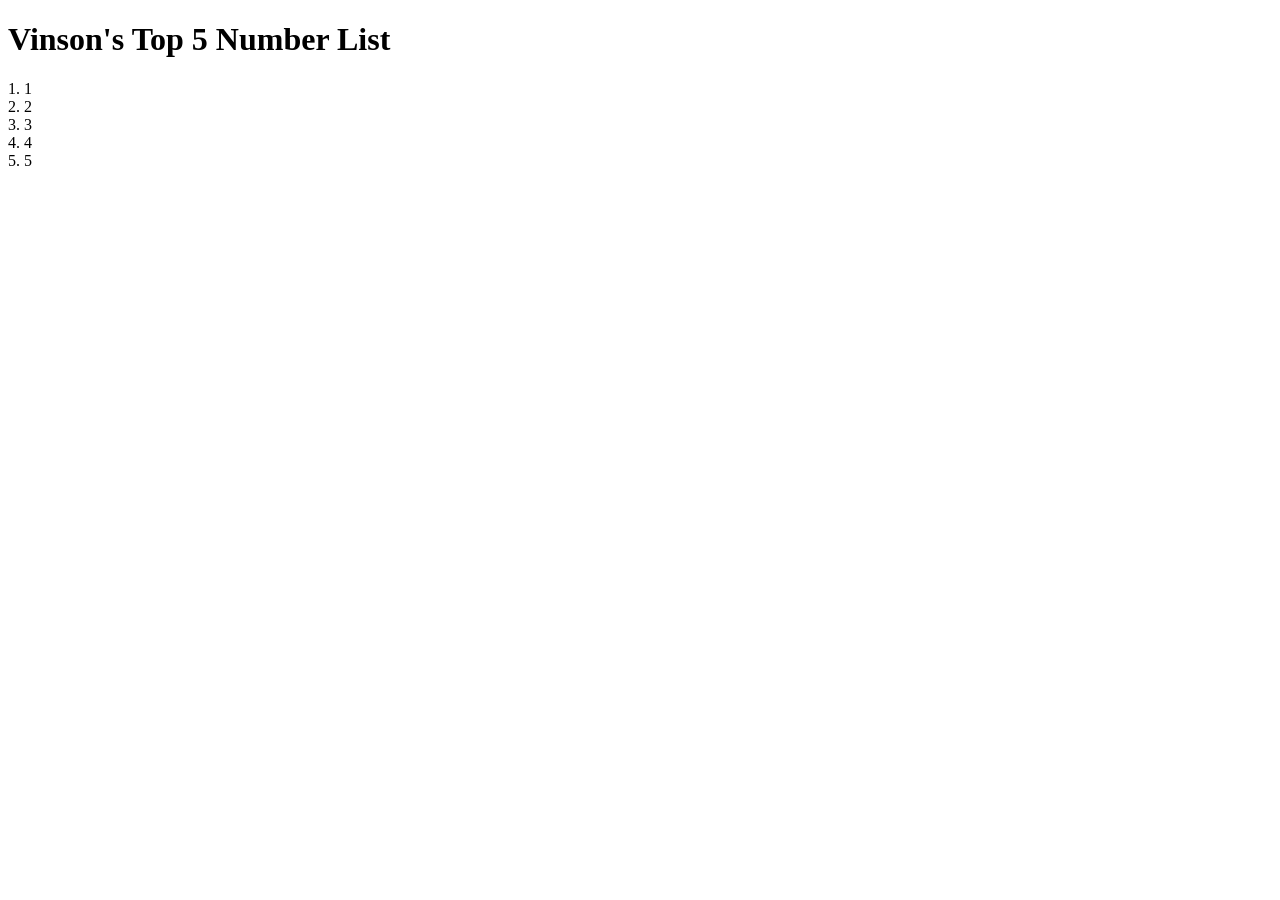
==== index.html @ 56a01f8f "first index" ====
<!DOCTYPE html>
<html lang="en">
<head>
    <meta charset="UTF-8">
    <meta name="viewport" content="width=device-width, initial-scale=1.0">
    <title>Document</title>
</head>
<body>
    <h1>Vinson's Top 5 Number List</h1>
    1. 1<br>
    2. 2<br>   
    3. 3<br>
    4. 4<br>
    5. 5<br>
</body>
</html>
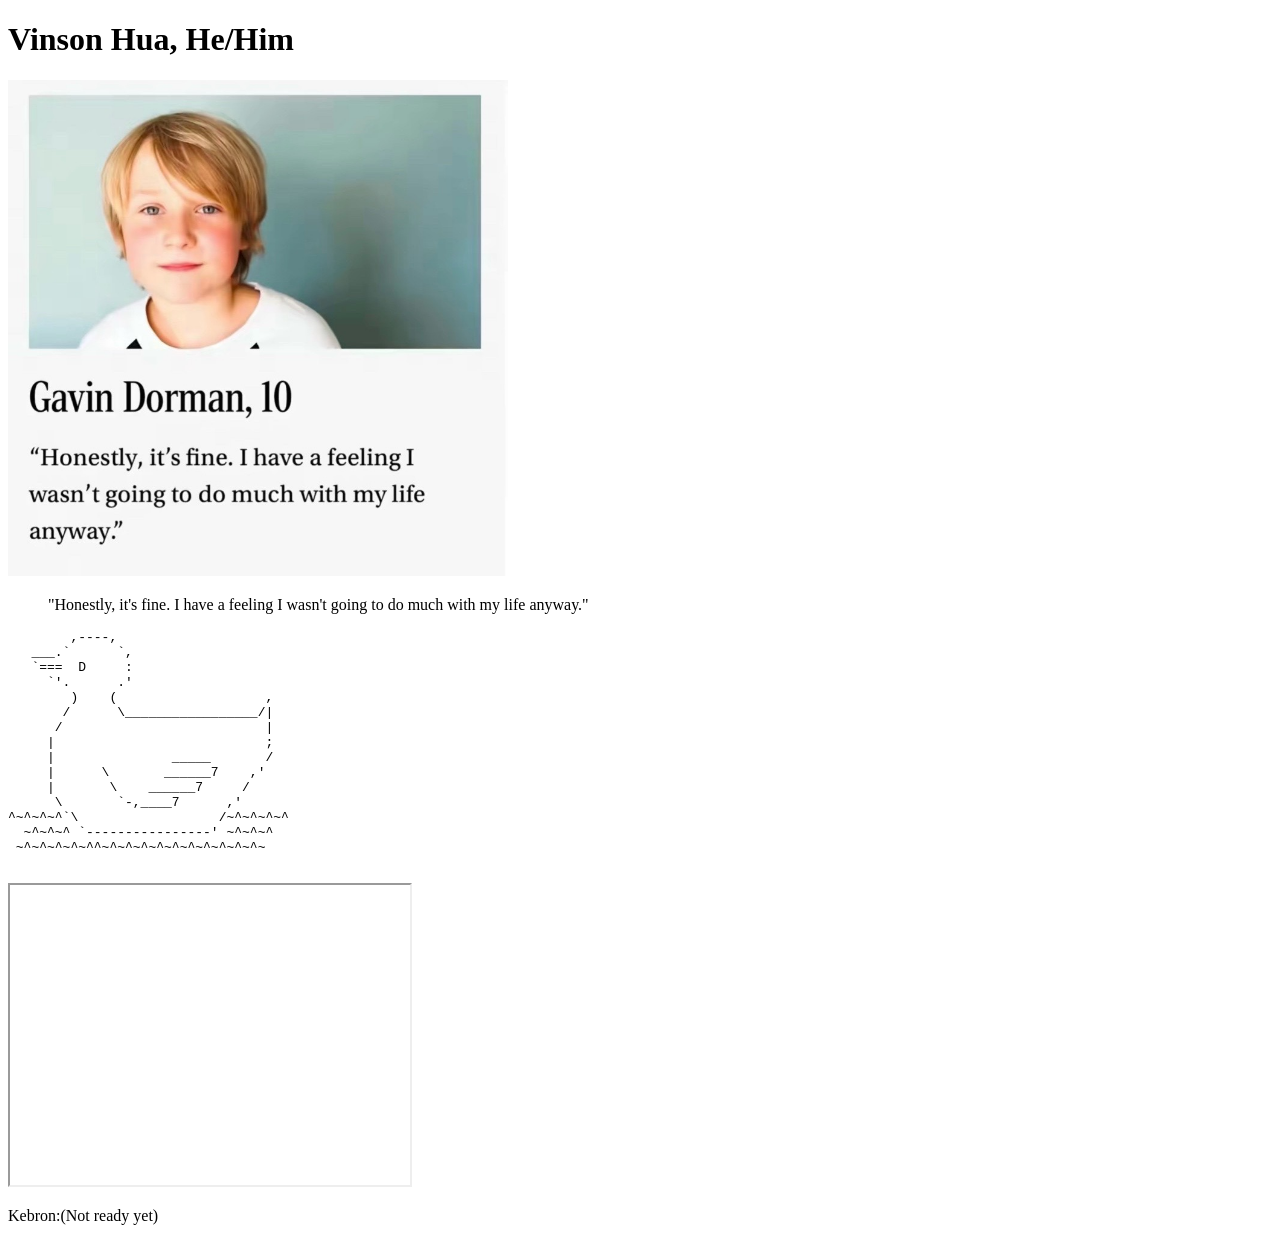
==== commit ab2c2170: "2nd Webring" ====
--- a/index.html
+++ b/index.html
@@ -3,14 +3,37 @@
 <head>
     <meta charset="UTF-8">
     <meta name="viewport" content="width=device-width, initial-scale=1.0">
-    <title>Document</title>
+    <title>Vinson's Webring</title>
 </head>
 <body>
-    <h1>Vinson's Top 5 Number List</h1>
-    1. 1<br>
-    2. 2<br>   
-    3. 3<br>
-    4. 4<br>
-    5. 5<br>
+    <h1>Vinson Hua, He/Him</h1>
+
+    <img src="IMG_Quote.JPG" width="500" lt="Vinson's Avatar">
+
+    <blockquote>
+        "Honestly, it's fine. I have a feeling I wasn't going to do much with my life anyway."
+    </blockquote>
+
+    <pre>
+        ,----,
+   ___.`      `,
+   `===  D     :
+     `'.      .'
+        )    (                   ,
+       /      \_________________/|
+      /                          |
+     |                           ;
+     |               _____       /
+     |      \       ______7    ,'
+     |       \    ______7     /
+      \       `-,____7      ,'  
+^~^~^~^`\                  /~^~^~^~^
+  ~^~^~^ `----------------' ~^~^~^
+ ~^~^~^~^~^^~^~^~^~^~^~^~^~^~^~^~
+    </pre>
+
+    <iframe src="https://soundcloud.com/user-256865929/havana-pr0d-rue" width="400" height="300"></iframe>
+
+    <p>Kebron:(Not ready yet)</p>
 </body>
 </html>
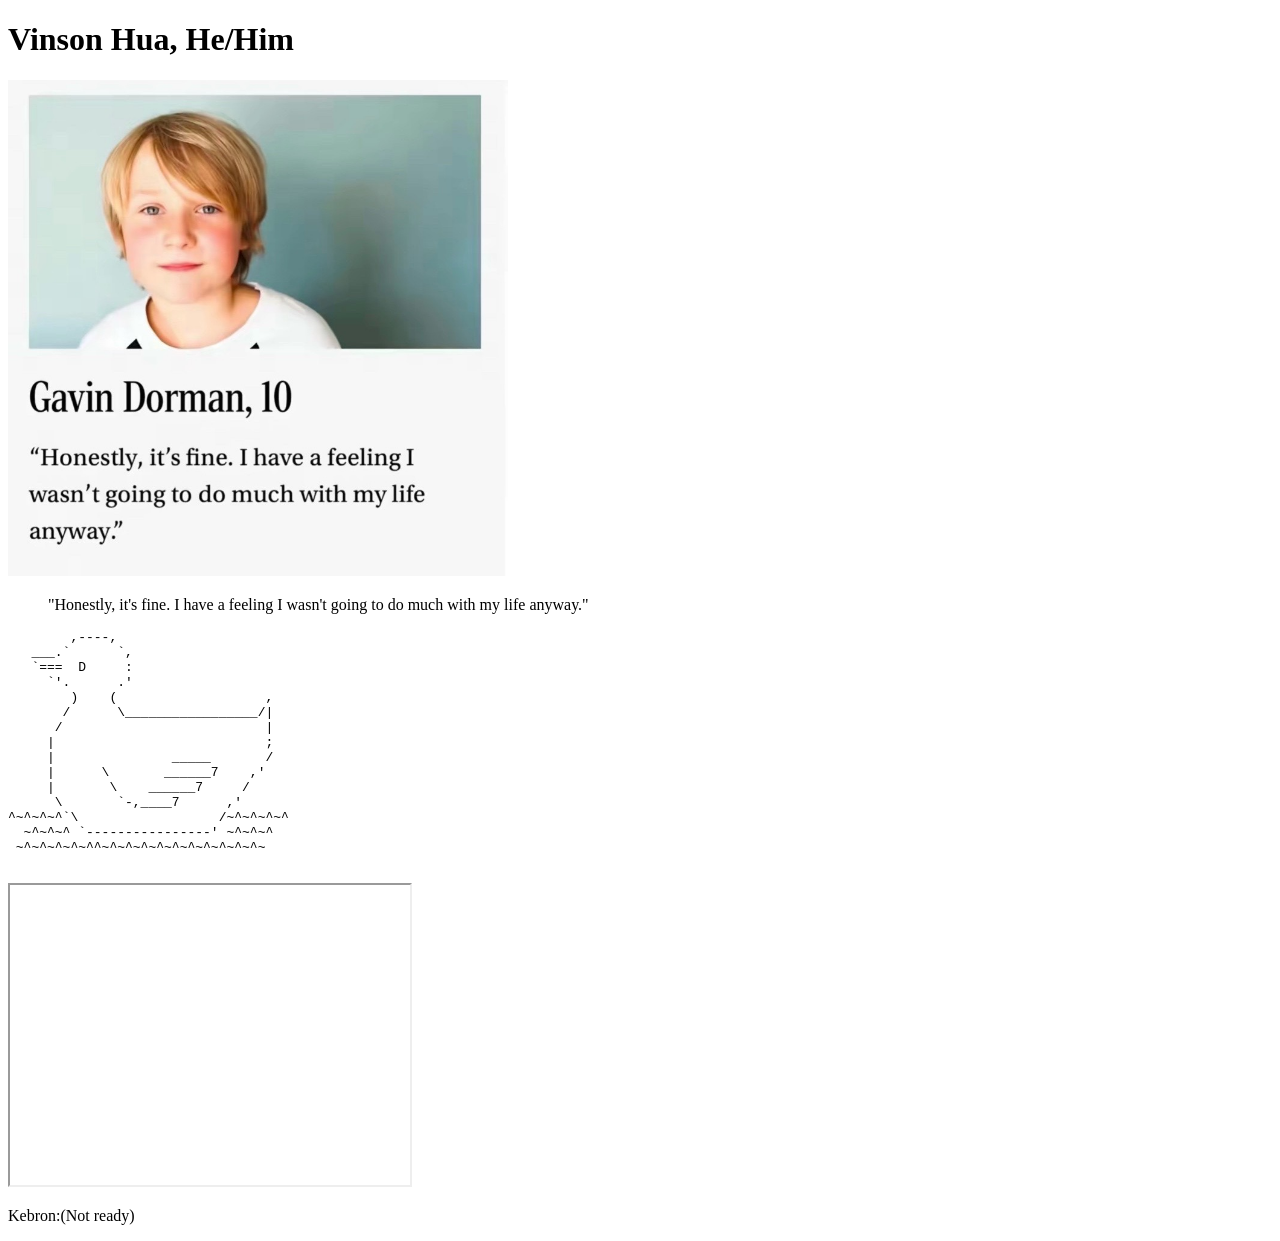
==== commit 7d60d590: "Testing" ====
--- a/index.html
+++ b/index.html
@@ -34,6 +34,6 @@
 
     <iframe src="https://soundcloud.com/user-256865929/havana-pr0d-rue" width="400" height="300"></iframe>
 
-    <p>Kebron:(Not ready yet)</p>
+    <p>Kebron:(Not ready)</p>
 </body>
 </html>
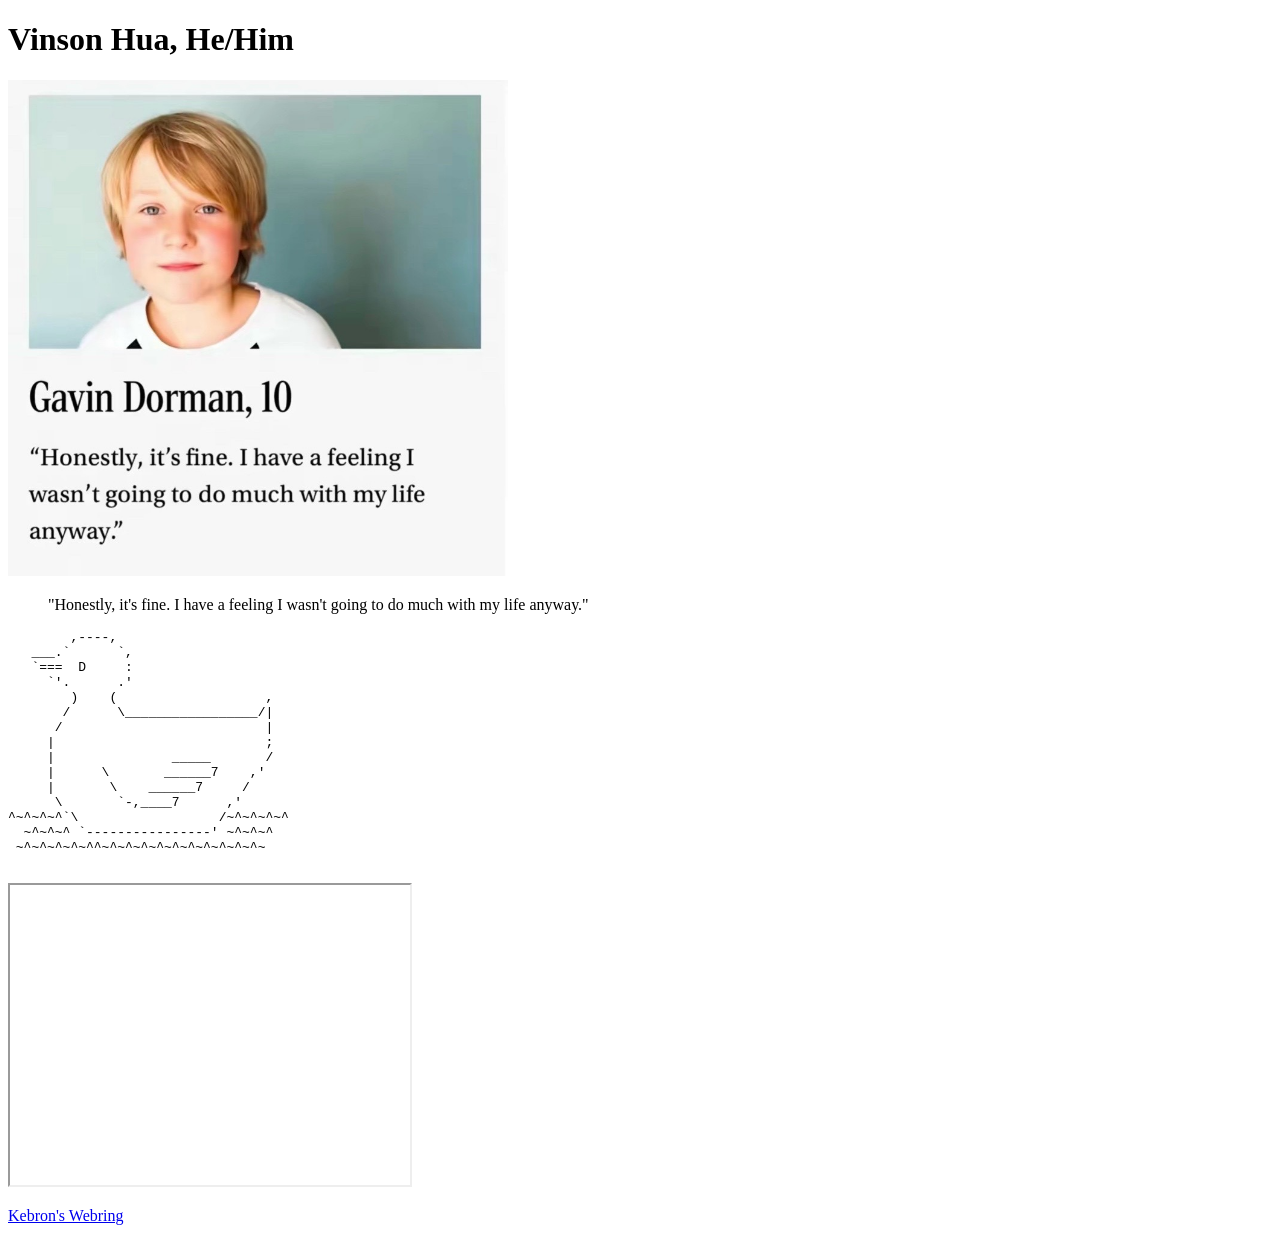
==== commit ee81fc80: "Webring commit" ====
--- a/index.html
+++ b/index.html
@@ -34,6 +34,6 @@
 
     <iframe src="https://soundcloud.com/user-256865929/havana-pr0d-rue" width="400" height="300"></iframe>
 
-    <p>Kebron:(Not ready)</p>
+    <p><a href="https://keb3ron.github.io/capstone/Webring2.html">Kebron's Webring</a></p>
 </body>
 </html>
